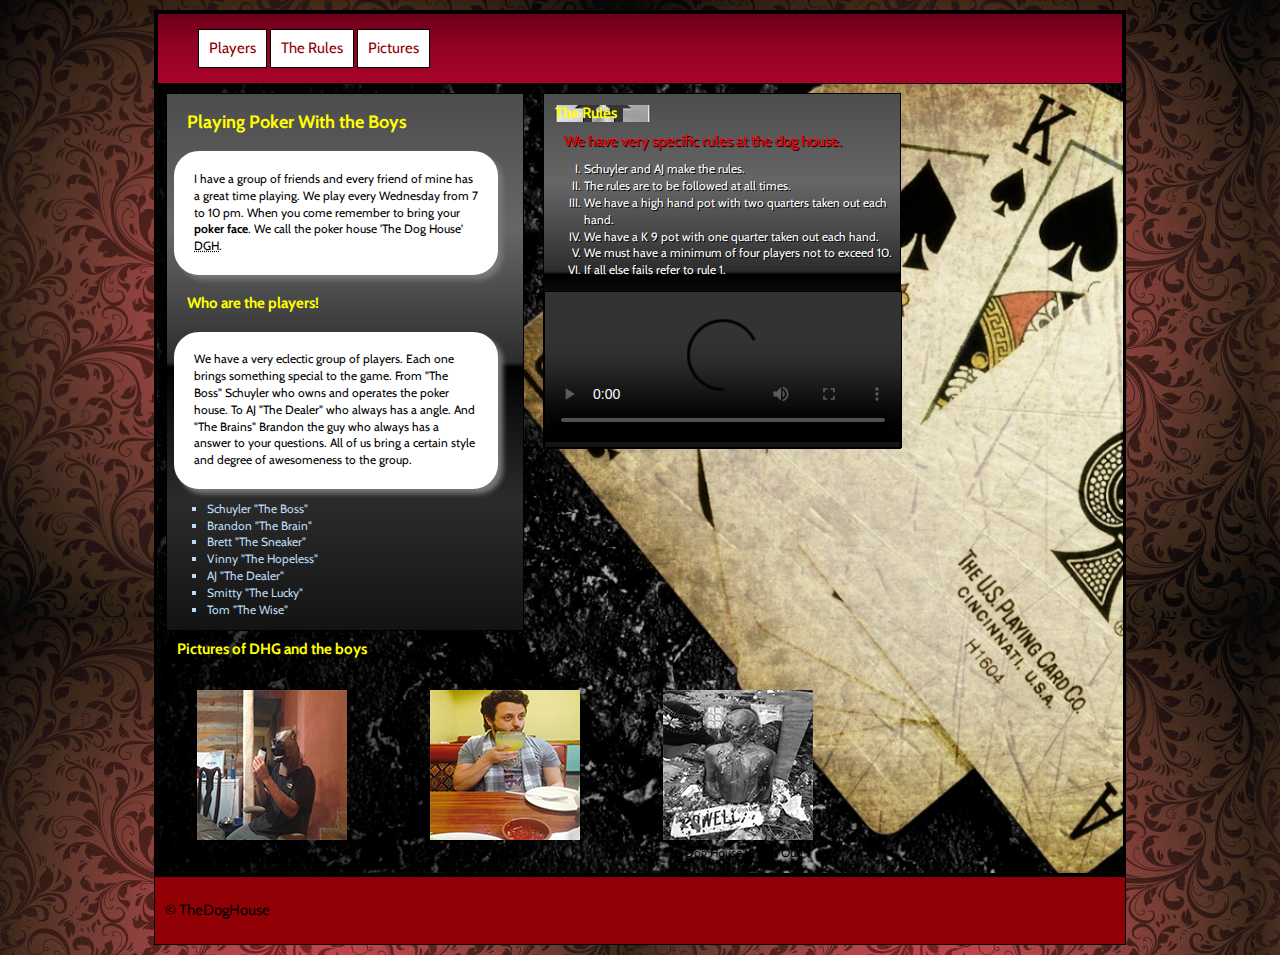
==== Varn_Brandon_Project3/index.html @ fce70cb8 "updated with video and gradient on link bar" ====
<!DOCTYPE html>
<html lang="en">
 <head>
  <meta charset="utf-8"/>
  <title>My Hobby Poker</title>
  <!-- Style sheet link -->
  <link rel="stylesheet" href="css/styles.css">
  <!-- link to google font -->
  <link href='http://fonts.googleapis.com/css?family=Cabin' rel='stylesheet' type='text/css'>
 </head>
 <body>
 <!-- navigation -->
 <div class="whole">
  <div class="links">
   <ul>
    <li><a href="#players">Players</a><br/></li>
    <li><a href="#rules">The Rules</a><br/></li>
    <li><a href="#pictures">Pictures</a><br/></li>
   </ul>
  	<!--playing poker header and list -->
</div>
 <div id="floatleftcolumn">
 <div class="column">
  <h1>Playing Poker With the Boys</h1>
  <p class="one">I have a group of friends and every friend of mine has a great time playing.  We play every Wednesday from 7 to 10 pm. When you come remember to bring your <strong>poker face</strong>.  We call the poker house 'The Dog House' <abbr title="The Dog House">DGH</abbr>.</p>
  <h2 id="players">Who are the players!</h2>
  <p class="two">We have a very eclectic group of players.  Each one brings something special to the game.  From "The Boss" Schuyler who owns and operates the poker house.  To AJ "The Dealer" who always has a angle.  And "The Brains" Brandon the guy who always has a answer to your questions.  All of us bring a certain style and degree of awesomeness to the group.</p>
  <ul class="a">
	<li>Schuyler "The Boss"</li>
  	<li>Brandon "The Brain"</li>
  	<li>Brett "The Sneaker"</li>
  	<li>Vinny "The Hopeless"</li>
	<li>AJ "The Dealer"</li>
  	<li>Smitty "The Lucky"</li>
  	<li>Tom "The Wise"</li>
  </ul>
 </div>
 </div>
  <!-- rules and list of rules class and id added for header and paragraph -->
 <div id="floatright">
 <div class="column">
  <h3 id="rules">The Rules</h3>
  <p class="three">We have very specific rules at the dog house.</p>
  <ol class="b">
  	<li>Schuyler and AJ make the rules.</li>
  	<li>The rules are to be followed at all times.</li>
  	<li>We have a high hand pot with two quarters taken out each hand.</li>
  	<li>We have a K 9 pot with one quarter taken out each hand.</li>
  	<li>We must have a minimum of four players not to exceed 10.</li>
  	<li>If all else fails refer to rule 1.</li>
  </ol>
  <div id="movie">
  <video controls="controls" width="100%" name="Video Name" src="videos/beforegame.mov"></video>
  </div>
 </div>
 </div>
  	<!-- pictures and list of pictures to display inline block -->
 <h4 id="pictures" class="clear">Pictures of DHG and the boys</h4>
 <ul class="img">
  	<li><figure> <a href="images/TheBoss.jpg"><img src="images/TheBossSmall.jpg" alt="Head Honcho of the poker game."/></a>
  		<figcaption>The Boss of the DHG.</figcaption> </figure></li>
  	<li><figure> <a href="images/TheBrains.jpg"><img src="images/TheBrainsSmall.jpg" alt="The Brains of the Operation."/></a>
  		<figcaption>The Brains of DHG.</figcaption></figure></li>
  	<li><figure> <a href="images/TheDogHouse.jpg"><img src="images/TheDogHouseSmall.jpg" alt="The Dog House."/></a>
  		<figcaption>The Dog House Watch Out!</figcaption></figure></li>
 </ul>
  	<!-- footer -->
</div>
 <div id="footer">
  <p>&copy; TheDogHouse</p>
 </div>
</body>
</html>
---- Varn_Brandon_Project3/css/styles.css ----
/* body font margins auto margins */
body {
	font-family: 'Cabin', sans-serif;
	font-size: 0.75em;
	line-height: 1.4em;
	width: 76%;
	margin: 10px auto;
	border: 3px;
	overflow:auto;
	background-image: url("../images/pokerfloral.jpg");
	background-repeat: repeat;
}

/*float two columns*/

#floatleftcolumn  {
	float: left;
	width: 37%;
	margin: 1%;
	
}


#floatright {
	float: left;
	width: 37%;
	margin: 1%;
	
}

/* headings can be combined wanted to keep them this way to play with colors */

h1 {
	color: hsla(60,100%,50%,1);
	font-size: 1.5em;
	font-weight: bold;
	text-align: left;
	margin: 20px;
}

h2 {
	color: hsla(60,100%,50%,1);
	font-size: 1.25em;
	font-weight: bold;
	text-align: left;
	margin: 20px;
}

h3 {
	color: hsla(60,100%,50%,1);
	font-size: 1.25em;
	font-weight: bold;
	text-align: left;
	background-image: url("../images/dhicon.png");
	background-repeat: no-repeat;
	background-position: left;
}

h4 {
	color: hsla(60,100%,50%,1);
	font-size: 1.25em;
	font-weight: bold;
	text-align: left;
	margin: 20px;
}

.column {
	border: 1px solid;
	background: #4c4c4c; /* Old browsers */
	background: -moz-linear-gradient(top,  #4c4c4c 0%, #595959 12%, #666666 25%, #474747 39%, #2c2c2c 50%, #000000 51%, #111111 60%, #2b2b2b 76%, #1c1c1c 91%, #131313 100%); /* FF3.6+ */
	background: -webkit-gradient(linear, left top, left bottom, color-stop(0%,#4c4c4c), color-stop(12%,#595959), color-stop(25%,#666666), color-stop(39%,#474747), color-stop(50%,#2c2c2c), color-stop(51%,#000000), color-stop(60%,#111111), color-stop(76%,#2b2b2b), color-stop(91%,#1c1c1c), color-stop(100%,#131313)); /* Chrome,Safari4+ */
	background: -webkit-linear-gradient(top,  #4c4c4c 0%,#595959 12%,#666666 25%,#474747 39%,#2c2c2c 50%,#000000 51%,#111111 60%,#2b2b2b 76%,#1c1c1c 91%,#131313 100%); /* Chrome10+,Safari5.1+ */
	background: -o-linear-gradient(top,  #4c4c4c 0%,#595959 12%,#666666 25%,#474747 39%,#2c2c2c 50%,#000000 51%,#111111 60%,#2b2b2b 76%,#1c1c1c 91%,#131313 100%); /* Opera 11.10+ */
	background: -ms-linear-gradient(top,  #4c4c4c 0%,#595959 12%,#666666 25%,#474747 39%,#2c2c2c 50%,#000000 51%,#111111 60%,#2b2b2b 76%,#1c1c1c 91%,#131313 100%); /* IE10+ */
	background: linear-gradient(to bottom,  #4c4c4c 0%,#595959 12%,#666666 25%,#474747 39%,#2c2c2c 50%,#000000 51%,#111111 60%,#2b2b2b 76%,#1c1c1c 91%,#131313 100%); /* W3C */
	filter: progid:DXImageTransform.Microsoft.gradient( startColorstr='#4c4c4c', endColorstr='#131313',GradientType=0 ); /* IE6-9 */
}


/* links in order */

a:link {
	color: #910004;
	text-decoration:none;
}

a:visited{
	color:black;
}

a:hover{
	color: #BCDAF1;
	text-decoration: underline;
}

a:active {
	color: #FFF;
}

/* making links display inline and setting up a navigation box with a div tag */

div.links{
    border: 1px solid;
	border-color: #000000;
	background: #6d0019; /* Old browsers */
    background: -moz-linear-gradient(top,  #6d0019 1%, #6d0019 1%, #6d0019 1%, #8f0222 44%, #a90329 99%, #a90329 99%); /* FF3.6+ */
    background: -webkit-gradient(linear, left top, left bottom, color-stop(1%,#6d0019), color-stop(1%,#6d0019), color-stop(1%,#6d0019), color-stop(44%,#8f0222), color-stop(99%,#a90329), color-stop(99%,#a90329)); /* Chrome,Safari4+ */
	background: -webkit-linear-gradient(top,  #6d0019 1%,#6d0019 1%,#6d0019 1%,#8f0222 44%,#a90329 99%,#a90329 99%); /* Chrome10+,Safari5.1+ */
	background: -o-linear-gradient(top,  #6d0019 1%,#6d0019 1%,#6d0019 1%,#8f0222 44%,#a90329 99%,#a90329 99%); /* Opera 11.10+ */
	background: -ms-linear-gradient(top,  #6d0019 1%,#6d0019 1%,#6d0019 1%,#8f0222 44%,#a90329 99%,#a90329 99%); /* IE10+ */
	background: linear-gradient(to bottom,  #6d0019 1%,#6d0019 1%,#6d0019 1%,#8f0222 44%,#a90329 99%,#a90329 99%); /* W3C */
	filter: progid:DXImageTransform.Microsoft.gradient( startColorstr='#6d0019', endColorstr='#a90329',GradientType=0 ); /* IE6-9 */
	font-size: 1.25em;
}

ul.links {
	list-style-type: none;
}

.links li {
	display: inline-block;
	margin: 0px;
	border: 1px solid;
	border-color: #000000;
	padding: 10px;
	background-color: #ffffff
}

/* put a div tag around entire body to make a border color */

.whole {
	border: 3px solid;
	border-color: #000000;
	background-image: url("../images/pokercard.jpg");
	background-size: cover;
	overflow:auto;
}

/* created individual paragraph class's because I was considering putting them next to each other, waiting to learn float box shadow added to each*/

p.one {
	border: 2px solid;
	border-radius: 25px;
	border-color:#ffffff;
	background-color: #ffffff;
	height: 75%;
	width:80%;
	padding: 5%;
	margin: 2%;
	font-style:normal;
	-moz-box-shadow: 5px 5px 5px #777777; 
	-webkit-box-shadow: 5px 5px 5px #777777;
	box-shadow: 5px 5px 5px #777777;
}

p.two {
	border: 2px solid;
	border-radius: 25px;
	border-color:#ffffff;
	background-color: #ffffff;
	height: 75%;
	width:80%;
	padding: 5%;
	margin: 2%;
	font-style:normal;
	-moz-box-shadow: 5px 5px 5px #777777; 
	-webkit-box-shadow: 5px 5px 5px #777777;
	box-shadow: 5px 5px 5px #777777;
}

p.three {				
	color: #fd0006;
	text-shadow: 1px 1px 0px #000000;
	font-size: 1.25em;
	height: 75%;
	width:80%;
	margin: auto 20px;
	font-style: normal;
}

#rules {
	margin:3%;
}


/* just changing list style type for assignment */

ul.a {
	list-style-type: square;
	color: hsla(206,65%,84%,1);
}

/* added txt shadow */

ol.b {
	color: #FFFFFF;
	text-shadow: 1px 1px 0px #000000;
	font-size: 1em;
	list-style-type: upper-roman;
}

/* created a image display line so I could put the next to each other they are currently in a list changed it to a floating element for a two column element*/

ul.img {
	border: 0px;
	margin: 0px;
	padding: 0px;
	list-style-type:none;
}

.img li {
  display: inline-block;
} 

/* created a footer box */

.clear {
	clear: both;
}

#movie {
	border: 1px solid;
	width: 100% !important;
	height: auto !important;
}

#footer {
	border: 1px solid;
	border-color: #000000;
	background-color: #910004;
	padding: 10px;
	font-size: 1.25em;
	clear: both;
}
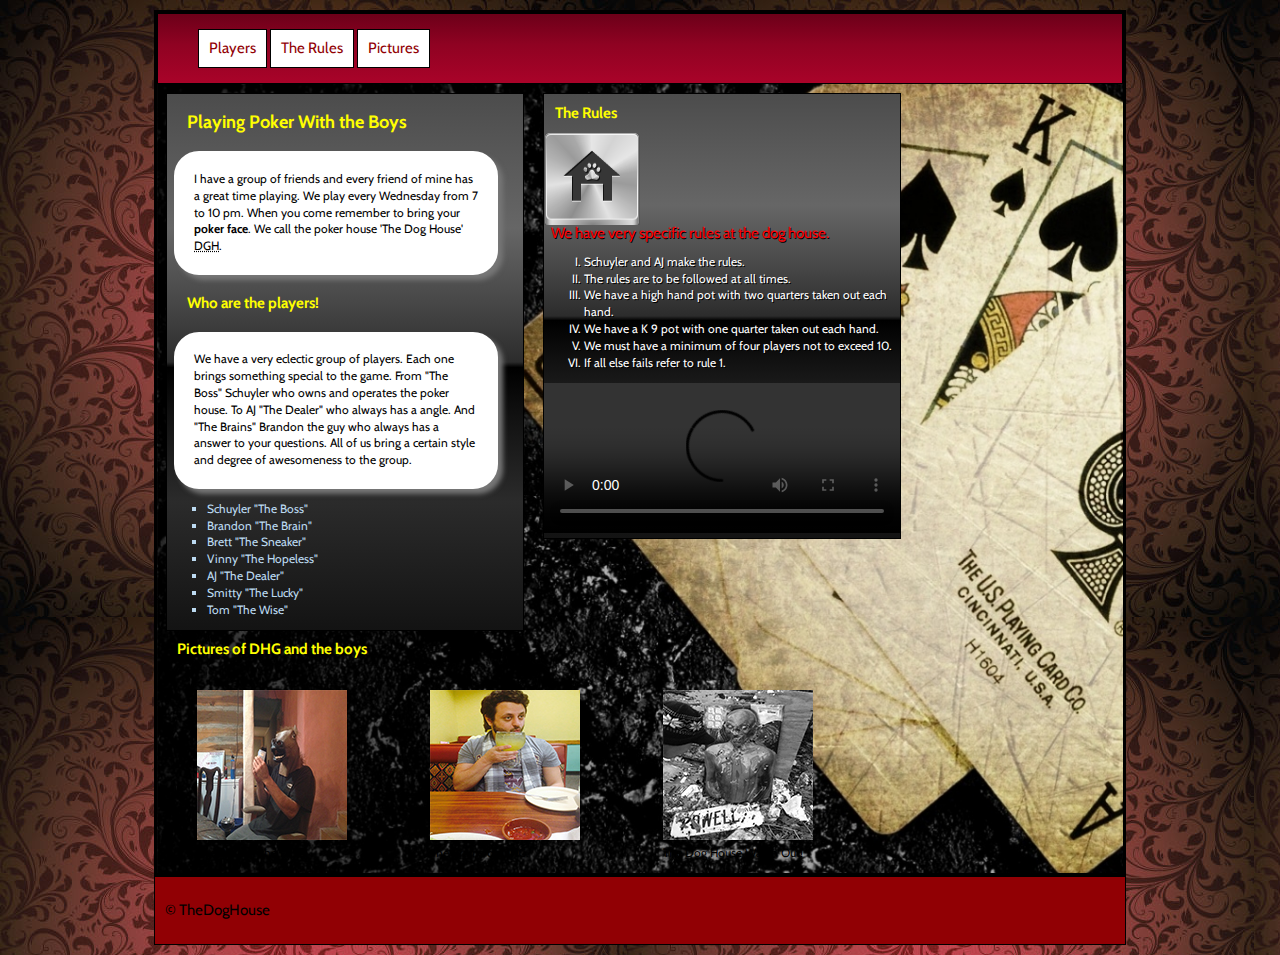
==== commit 3e3dfe55: "update all just trying to fix icon" ====
--- a/Varn_Brandon_Project3/index.html
+++ b/Varn_Brandon_Project3/index.html
@@ -40,6 +40,8 @@
  <div id="floatright">
  <div class="column">
   <h3 id="rules">The Rules</h3>
+  <div class="here">
+ </div>
   <p class="three">We have very specific rules at the dog house.</p>
   <ol class="b">
   	<li>Schuyler and AJ make the rules.</li>
@@ -50,7 +52,7 @@
   	<li>If all else fails refer to rule 1.</li>
   </ol>
   <div id="movie">
-  <video controls="controls" width="100%" name="Video Name" src="videos/beforegame.mov"></video>
+  <video controls="controls" width="100%" src="videos/beforegame.mp4"></video>
   </div>
  </div>
  </div>
--- a/Varn_Brandon_Project3/css/styles.css
+++ b/Varn_Brandon_Project3/css/styles.css
@@ -51,17 +51,23 @@
 	font-size: 1.25em;
 	font-weight: bold;
 	text-align: left;
+	margin: 20px;
+}
+
+h4 {
+	color: hsla(60,100%,50%,1);
+	font-size: 1.25em;
+	font-weight: bold;
+	text-align: left;
+	margin: 20px;
+}
+
+.here {
 	background-image: url("../images/dhicon.png");
 	background-repeat: no-repeat;
-	background-position: left;
-}
-
-h4 {
-	color: hsla(60,100%,50%,1);
-	font-size: 1.25em;
-	font-weight: bold;
-	text-align: left;
-	margin: 20px;
+	height: 100%;
+	padding: 13%;
+
 }
 
 .column {
@@ -72,8 +78,7 @@
 	background: -webkit-linear-gradient(top,  #4c4c4c 0%,#595959 12%,#666666 25%,#474747 39%,#2c2c2c 50%,#000000 51%,#111111 60%,#2b2b2b 76%,#1c1c1c 91%,#131313 100%); /* Chrome10+,Safari5.1+ */
 	background: -o-linear-gradient(top,  #4c4c4c 0%,#595959 12%,#666666 25%,#474747 39%,#2c2c2c 50%,#000000 51%,#111111 60%,#2b2b2b 76%,#1c1c1c 91%,#131313 100%); /* Opera 11.10+ */
 	background: -ms-linear-gradient(top,  #4c4c4c 0%,#595959 12%,#666666 25%,#474747 39%,#2c2c2c 50%,#000000 51%,#111111 60%,#2b2b2b 76%,#1c1c1c 91%,#131313 100%); /* IE10+ */
-	background: linear-gradient(to bottom,  #4c4c4c 0%,#595959 12%,#666666 25%,#474747 39%,#2c2c2c 50%,#000000 51%,#111111 60%,#2b2b2b 76%,#1c1c1c 91%,#131313 100%); /* W3C */
-	filter: progid:DXImageTransform.Microsoft.gradient( startColorstr='#4c4c4c', endColorstr='#131313',GradientType=0 ); /* IE6-9 */
+	background: linear-gradient(to bottom,  #4c4c4c 0%,#595959 12%,#666666 25%,#474747 39%,#2c2c2c 50%,#000000 51%,#111111 60%,#2b2b2b 76%,#1c1c1c 91%,#131313 100%); /* W3C */	
 }
 
 
@@ -108,8 +113,7 @@
 	background: -webkit-linear-gradient(top,  #6d0019 1%,#6d0019 1%,#6d0019 1%,#8f0222 44%,#a90329 99%,#a90329 99%); /* Chrome10+,Safari5.1+ */
 	background: -o-linear-gradient(top,  #6d0019 1%,#6d0019 1%,#6d0019 1%,#8f0222 44%,#a90329 99%,#a90329 99%); /* Opera 11.10+ */
 	background: -ms-linear-gradient(top,  #6d0019 1%,#6d0019 1%,#6d0019 1%,#8f0222 44%,#a90329 99%,#a90329 99%); /* IE10+ */
-	background: linear-gradient(to bottom,  #6d0019 1%,#6d0019 1%,#6d0019 1%,#8f0222 44%,#a90329 99%,#a90329 99%); /* W3C */
-	filter: progid:DXImageTransform.Microsoft.gradient( startColorstr='#6d0019', endColorstr='#a90329',GradientType=0 ); /* IE6-9 */
+	background: linear-gradient(to bottom,  #6d0019 1%,#6d0019 1%,#6d0019 1%,#8f0222 44%,#a90329 99%,#a90329 99%); /* W3C */	
 	font-size: 1.25em;
 }
 
@@ -174,12 +178,13 @@
 	font-size: 1.25em;
 	height: 75%;
 	width:80%;
-	margin: auto 20px;
+	margin: auto 2%;
 	font-style: normal;
 }
 
 #rules {
 	margin:3%;
+
 }
 
 
@@ -219,7 +224,6 @@
 }
 
 #movie {
-	border: 1px solid;
 	width: 100% !important;
 	height: auto !important;
 }
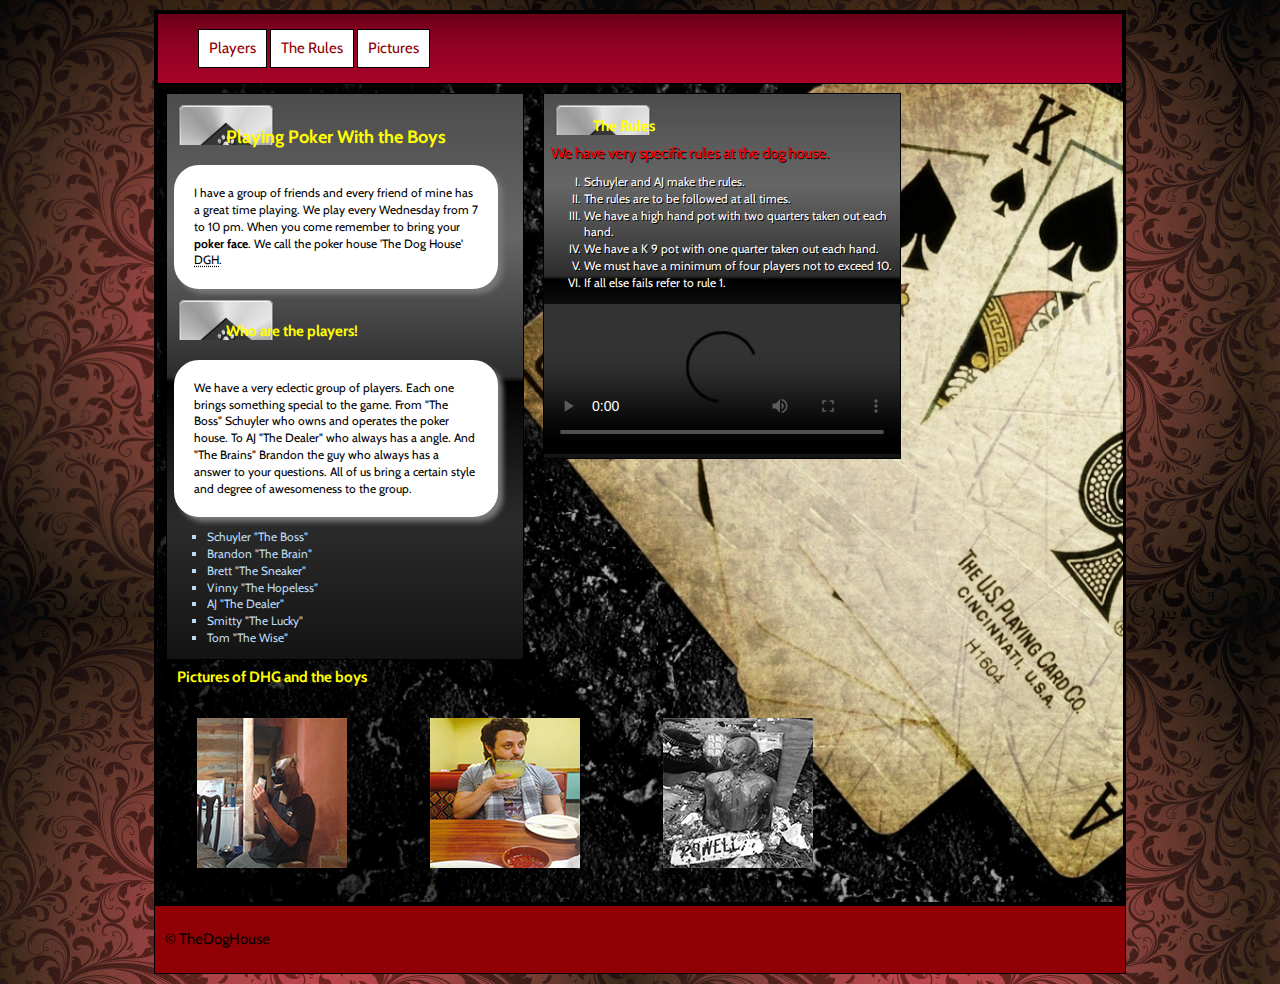
==== commit e22b8c2c: "fixed icon problem" ====
--- a/Varn_Brandon_Project3/index.html
+++ b/Varn_Brandon_Project3/index.html
@@ -21,9 +21,13 @@
 </div>
  <div id="floatleftcolumn">
  <div class="column">
+ <div class="here">
   <h1>Playing Poker With the Boys</h1>
+  </div>
   <p class="one">I have a group of friends and every friend of mine has a great time playing.  We play every Wednesday from 7 to 10 pm. When you come remember to bring your <strong>poker face</strong>.  We call the poker house 'The Dog House' <abbr title="The Dog House">DGH</abbr>.</p>
+  <div class="here">
   <h2 id="players">Who are the players!</h2>
+  </div>
   <p class="two">We have a very eclectic group of players.  Each one brings something special to the game.  From "The Boss" Schuyler who owns and operates the poker house.  To AJ "The Dealer" who always has a angle.  And "The Brains" Brandon the guy who always has a answer to your questions.  All of us bring a certain style and degree of awesomeness to the group.</p>
   <ul class="a">
 	<li>Schuyler "The Boss"</li>
@@ -39,8 +43,8 @@
   <!-- rules and list of rules class and id added for header and paragraph -->
  <div id="floatright">
  <div class="column">
-  <h3 id="rules">The Rules</h3>
-  <div class="here">
+   <div class="here">
+  <h3 id="rules" class="clear">The Rules</h3>
  </div>
   <p class="three">We have very specific rules at the dog house.</p>
   <ol class="b">
--- a/Varn_Brandon_Project3/css/styles.css
+++ b/Varn_Brandon_Project3/css/styles.css
@@ -52,6 +52,7 @@
 	font-weight: bold;
 	text-align: left;
 	margin: 20px;
+	clear:left;
 }
 
 h4 {
@@ -65,9 +66,8 @@
 .here {
 	background-image: url("../images/dhicon.png");
 	background-repeat: no-repeat;
-	height: 100%;
-	padding: 13%;
-
+	padding:1% 0% 0 8%;
+	margin:3%;
 }
 
 .column {
@@ -221,6 +221,7 @@
 
 .clear {
 	clear: both;
+	display:block;
 }
 
 #movie {
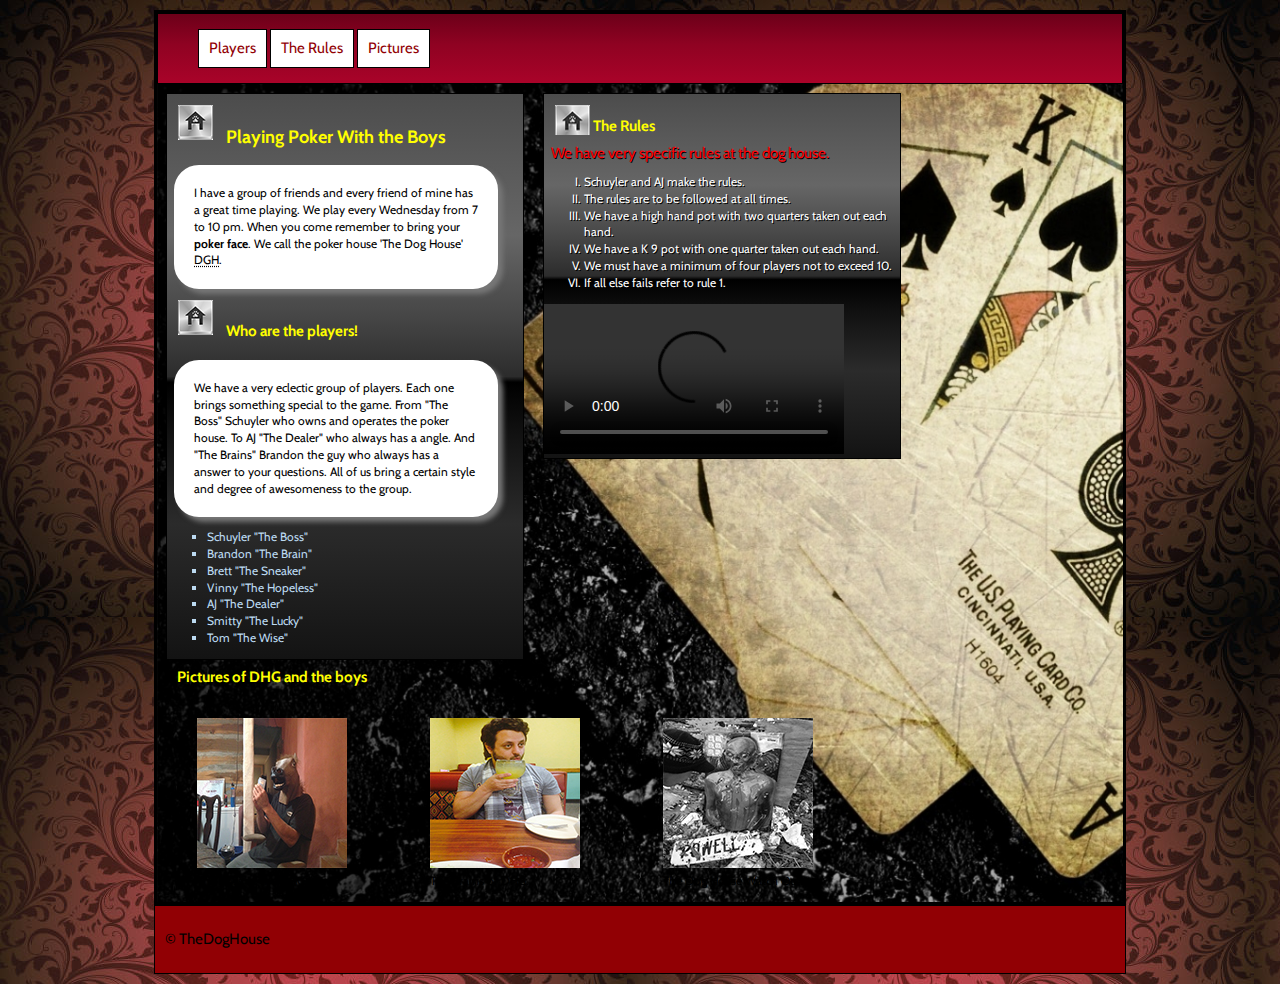
==== commit b847bd95: "last update" ====
--- a/Varn_Brandon_Project3/index.html
+++ b/Varn_Brandon_Project3/index.html
@@ -56,7 +56,7 @@
   	<li>If all else fails refer to rule 1.</li>
   </ol>
   <div id="movie">
-  <video controls="controls" width="100%" src="videos/beforegame.mp4"></video>
+  <video controls="controls" src="videos/beforegame.mp4"></video>
   </div>
  </div>
  </div>
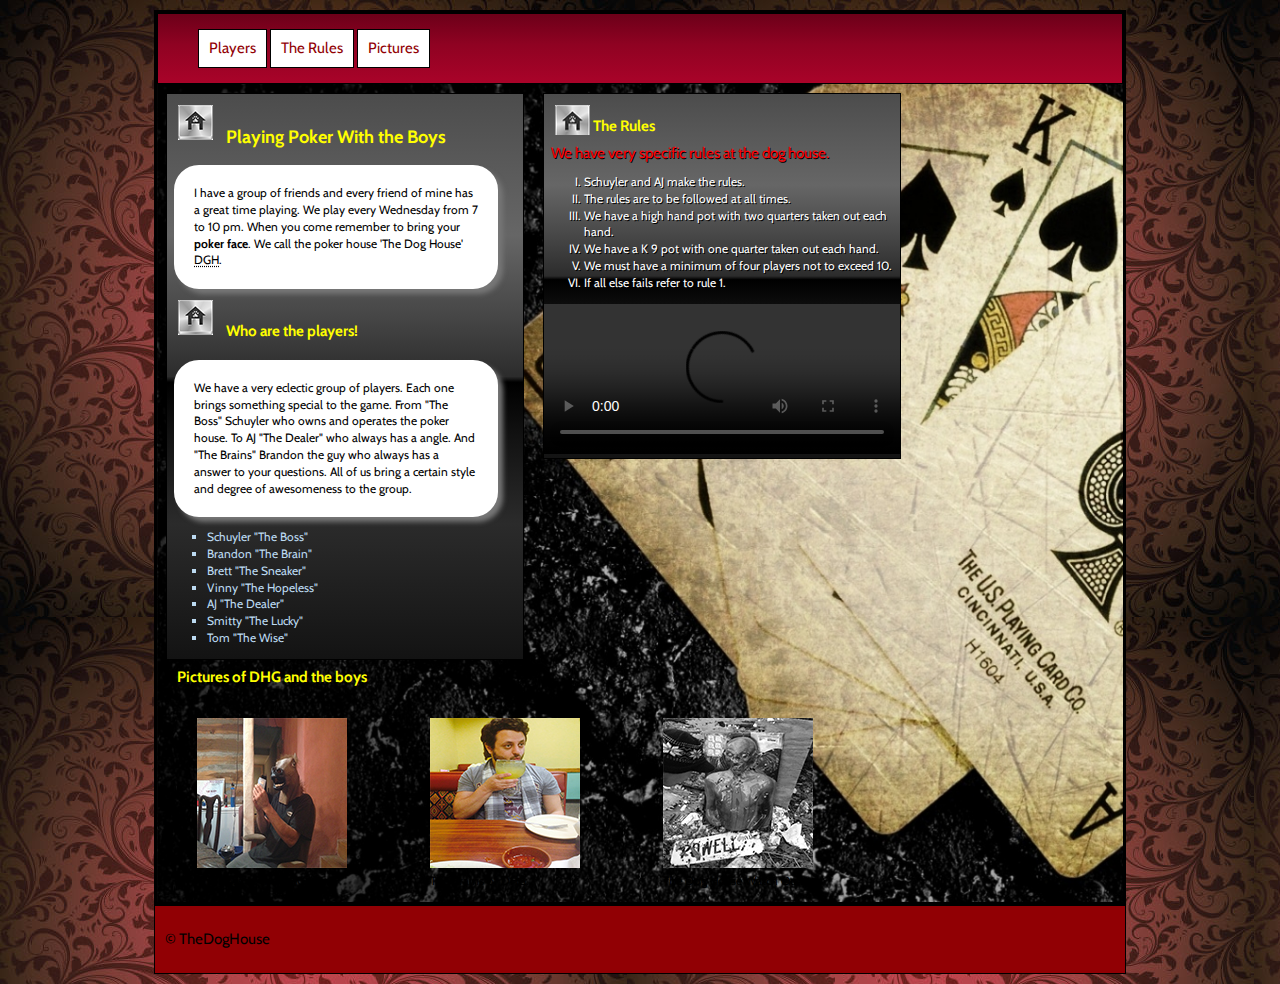
==== commit 02444dfc: "fix did not work" ====
--- a/Varn_Brandon_Project3/index.html
+++ b/Varn_Brandon_Project3/index.html
@@ -56,7 +56,7 @@
   	<li>If all else fails refer to rule 1.</li>
   </ol>
   <div id="movie">
-  <video controls="controls" src="videos/beforegame.mp4"></video>
+  <video controls="controls" width="100%" src="videos/beforegame.mp4"></video>
   </div>
  </div>
  </div>
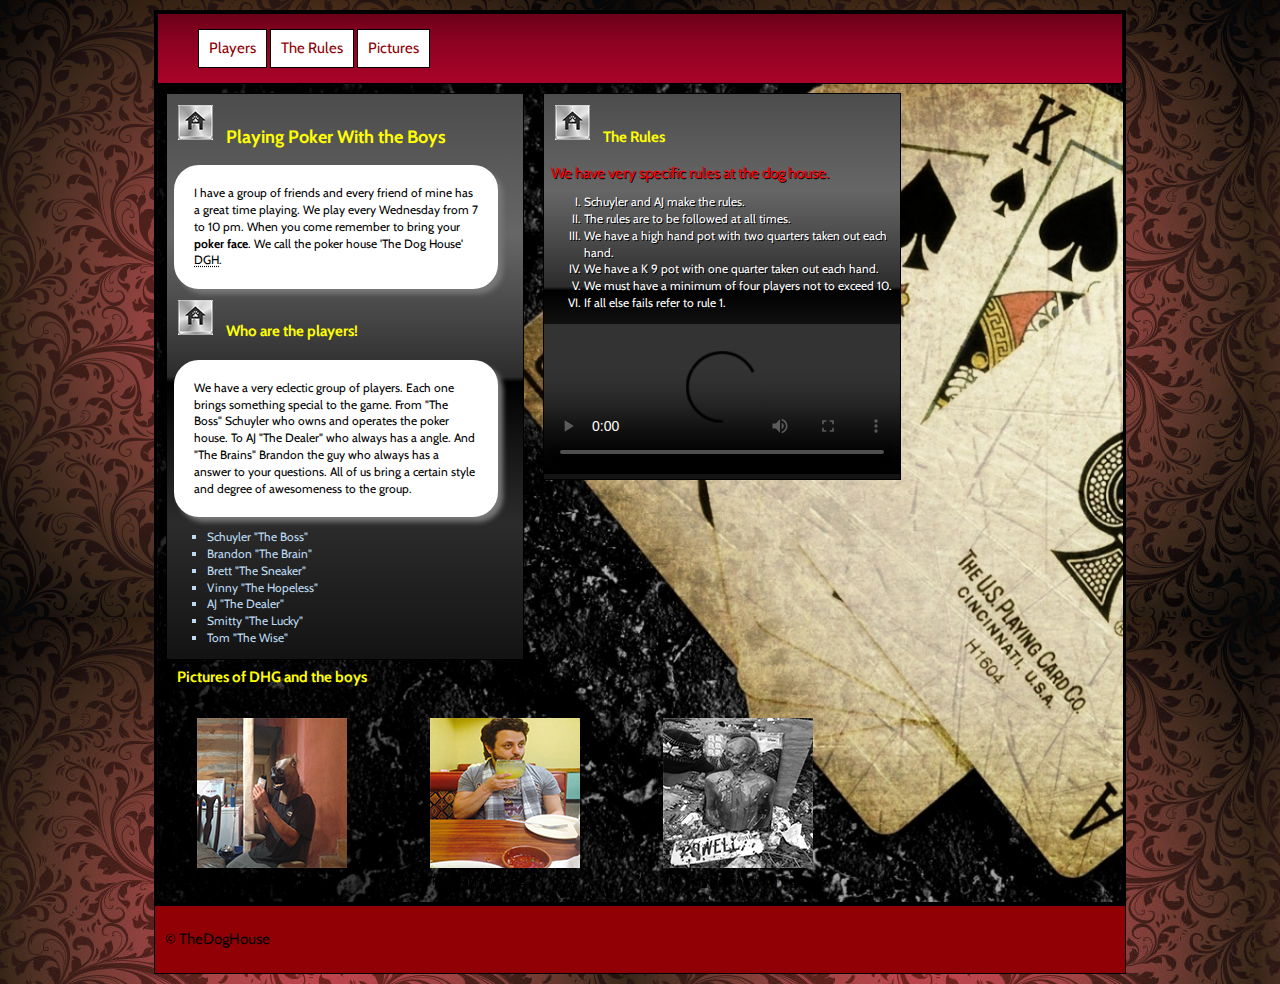
==== commit bfd46479: "fixed" ====
--- a/Varn_Brandon_Project3/index.html
+++ b/Varn_Brandon_Project3/index.html
@@ -44,7 +44,7 @@
  <div id="floatright">
  <div class="column">
    <div class="here">
-  <h3 id="rules" class="clear">The Rules</h3>
+  <h3 class="clear">The Rules</h3>
  </div>
   <p class="three">We have very specific rules at the dog house.</p>
   <ol class="b">
@@ -55,9 +55,7 @@
   	<li>We must have a minimum of four players not to exceed 10.</li>
   	<li>If all else fails refer to rule 1.</li>
   </ol>
-  <div id="movie">
-  <video controls="controls" width="100%" src="videos/beforegame.mp4"></video>
-  </div>
+  <video controls="controls" src="videos/beforegame.mp4"></video>
  </div>
  </div>
   	<!-- pictures and list of pictures to display inline block -->
--- a/Varn_Brandon_Project3/css/styles.css
+++ b/Varn_Brandon_Project3/css/styles.css
@@ -66,7 +66,7 @@
 .here {
 	background-image: url("../images/dhicon.png");
 	background-repeat: no-repeat;
-	padding:1% 0% 0 8%;
+	padding:1% 0% 0% 8%;
 	margin:3%;
 }
 
@@ -182,10 +182,7 @@
 	font-style: normal;
 }
 
-#rules {
-	margin:3%;
-
-}
+
 
 
 /* just changing list style type for assignment */
@@ -224,10 +221,12 @@
 	display:block;
 }
 
-#movie {
-	width: 100% !important;
-	height: auto !important;
-}
+
+video {
+  width: 100%    !important;
+  height: auto   !important;
+}
+
 
 #footer {
 	border: 1px solid;
@@ -236,4 +235,5 @@
 	padding: 10px;
 	font-size: 1.25em;
 	clear: both;
-}+}
+
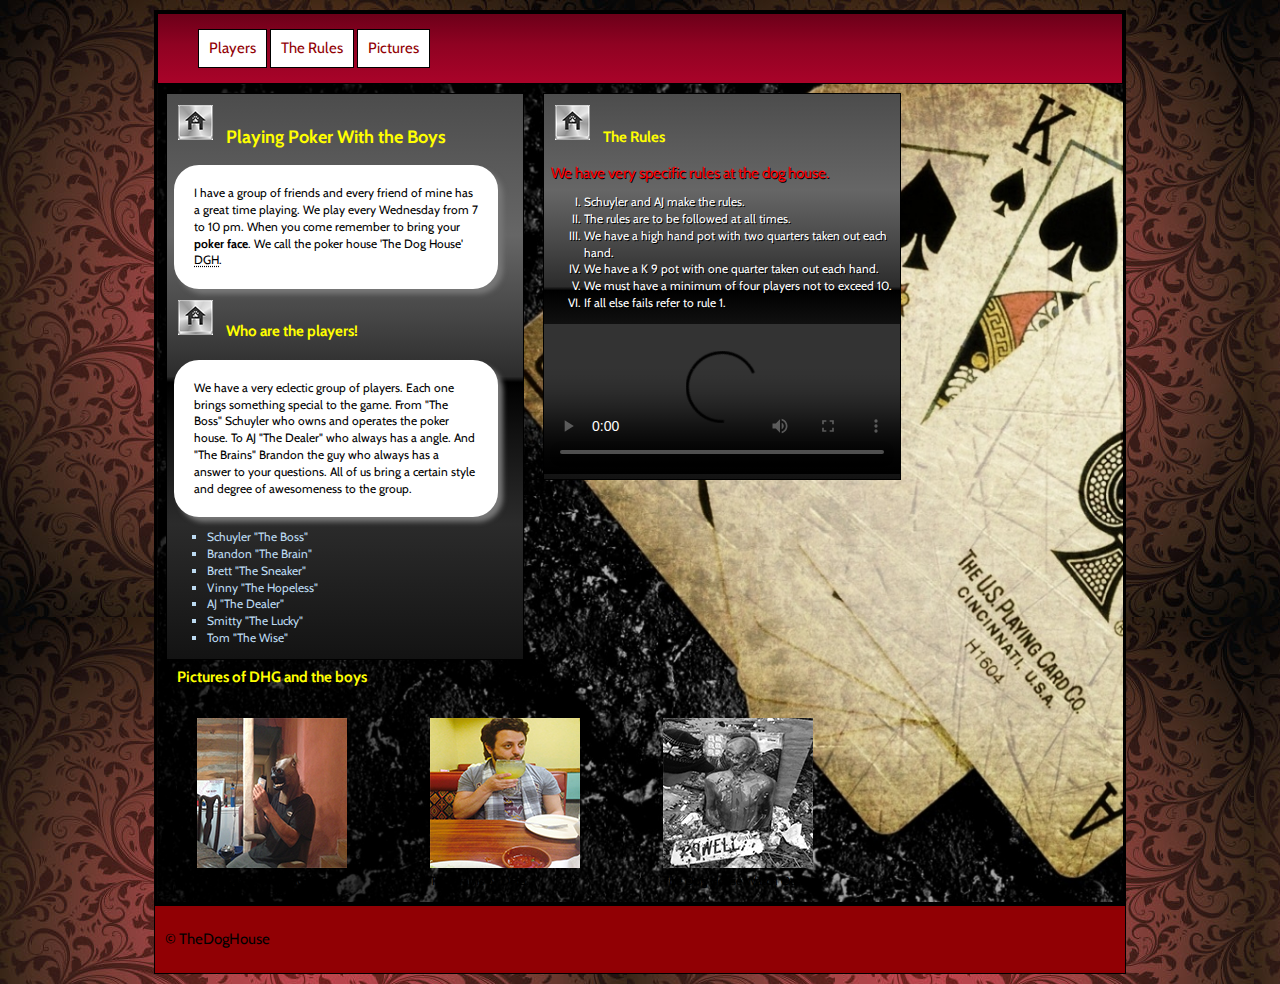
==== commit 4ba21d8a: "Last update for project 3" ====
--- a/Varn_Brandon_Project3/index.html
+++ b/Varn_Brandon_Project3/index.html
@@ -46,7 +46,7 @@
    <div class="here">
   <h3 class="clear">The Rules</h3>
  </div>
-  <p class="three">We have very specific rules at the dog house.</p>
+  <p id="rules" class="three">We have very specific rules at the dog house.</p>
   <ol class="b">
   	<li>Schuyler and AJ make the rules.</li>
   	<li>The rules are to be followed at all times.</li>
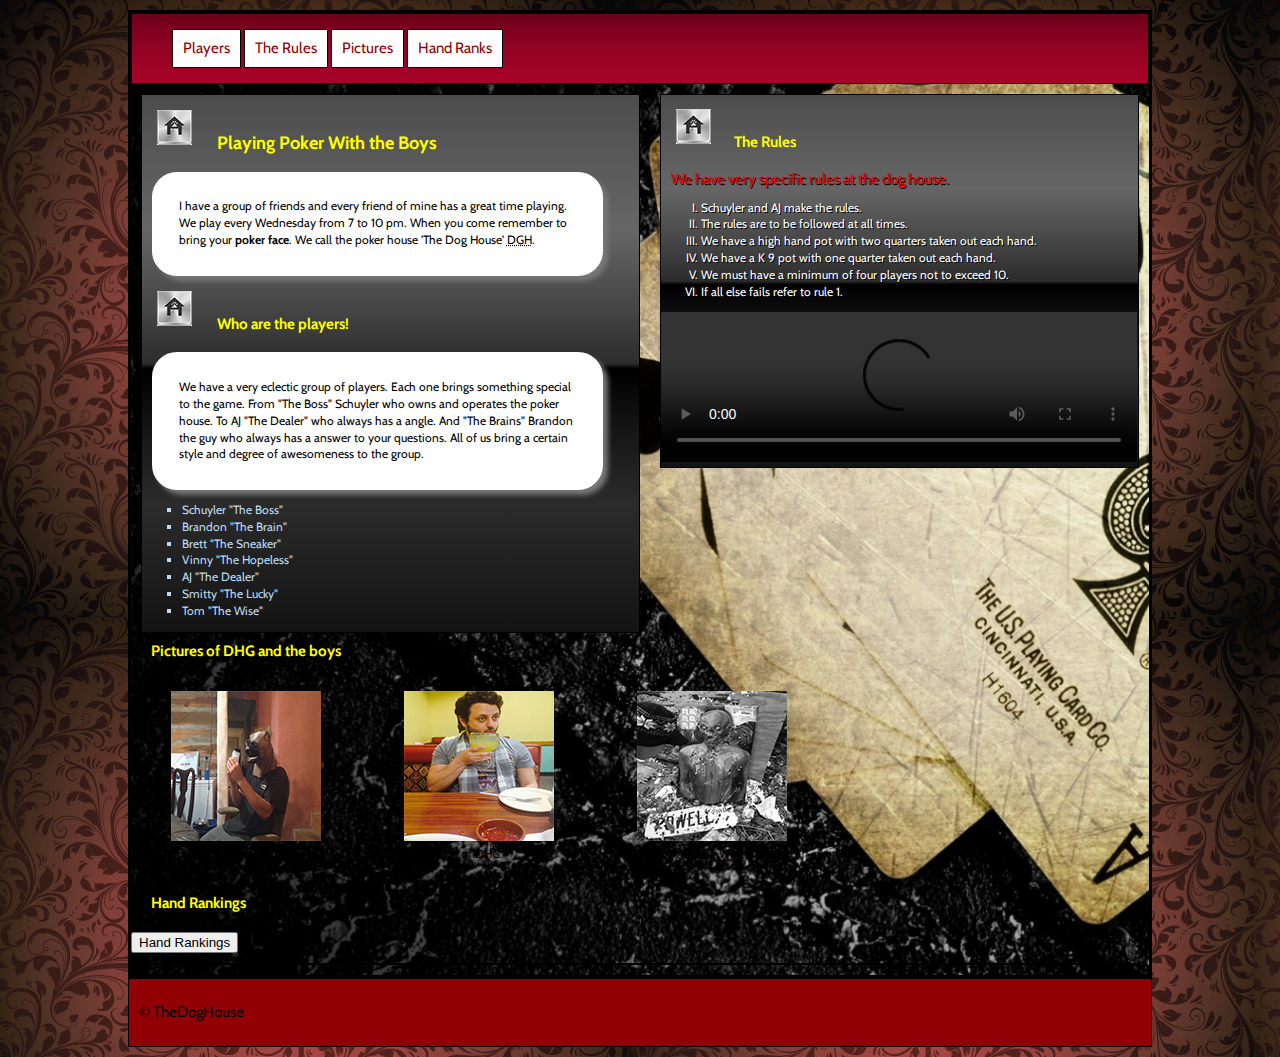
==== commit 9757f483: "project 4 created javascript and php" ====
--- a/Varn_Brandon_Project3/index.html
+++ b/Varn_Brandon_Project3/index.html
@@ -7,6 +7,7 @@
   <link rel="stylesheet" href="css/styles.css">
   <!-- link to google font -->
   <link href='http://fonts.googleapis.com/css?family=Cabin' rel='stylesheet' type='text/css'>
+  <script type="text/javascript" src="JavaScript/JavaScript.js"></script>
  </head>
  <body>
  <!-- navigation -->
@@ -16,6 +17,7 @@
     <li><a href="#players">Players</a><br/></li>
     <li><a href="#rules">The Rules</a><br/></li>
     <li><a href="#pictures">Pictures</a><br/></li>
+    <li><a href="#hands">Hand Ranks</a><br/></li>
    </ul>
   	<!--playing poker header and list -->
 </div>
@@ -68,6 +70,68 @@
   	<li><figure> <a href="images/TheDogHouse.jpg"><img src="images/TheDogHouseSmall.jpg" alt="The Dog House."/></a>
   		<figcaption>The Dog House Watch Out!</figcaption></figure></li>
  </ul>
+ <h5> Hand Rankings</h5>
+ <button onclick="cecontrol('hands')">Hand Rankings</button>
+ <div class="column" id="table">
+ <table id="hands">
+ 	<thead>
+ 		<tr>
+ 			<th></th>
+ 			<th scope="col">The Cards</th>
+ 		</tr>
+ 	</thead>
+ 	<tbody>
+ 		<th scope="col">Hand Strength</th>
+ 		<th scope="col">Description</th>
+ 		<tr>
+ 			<td>Royal Flush</td>
+ 			<td>This hand contains five cards in sequence all of the same suit.</td>
+ 		</tr>
+ 		<tr>
+ 			<td>Straight Flush</td>
+ 			<td>This hand contains five cards in sequence, all of the same suit.</td>
+ 		</tr>
+ 		<tr>
+ 			<td>4 Of A Kind</td>
+ 			<td>This hand contains all four cards of one rank and any other unmatched card.</td>
+ 		</tr>
+ 		<tr>
+ 			<td>Full House</td>
+ 			<td>This hand contains three matching cards of one rank and two matching cards of another rank.</td>
+ 		</tr>
+ 		<tr>
+ 			<td>Flush</td>
+ 			<td>This hand contains all five cards of the same suit, but not in sequence.</td>
+ 		</tr>
+ 		<tr>
+ 			<td>Straight</td>
+ 			<td>This hand contains five cards of sequential rank in at least two different suits.</td>
+ 		</tr>
+ 		<tr>
+ 			<td>3 Of A Kind</td>
+ 			<td>This hand contains three cards of the same rank, with two cards not of this rank nor the same as each other.</td>
+ 		</tr>
+ 		<tr>
+ 			<td>2 Pair</td>
+ 			<td>This hand contains two cards of the same rank, plus two cards of another rank.</td>
+ 		</tr>
+ 		<tr>
+ 			<td>1 Pair</td>
+ 			<td>This hand contains two cards of one rank, plus three cards which are not of this rank nor the same.</td>
+ 		</tr>
+ 		<tr>
+ 			<td>High Card</td>
+ 			<td>Made of any five cards not meeting any of the above requirements.</td>
+ 		</tr>
+ 	</tbody>
+ 	<tfoot>
+ 		<tr>
+ 			<td></td>
+ 			<td colspan="2">Make sure you bet right!  Or you WILL pay the price!</td>
+ 		</tr>
+ 	</tfoot>
+ </table>
+ </div>	
   	<!-- footer -->
 </div>
  <div id="footer">
--- a/Varn_Brandon_Project3/css/styles.css
+++ b/Varn_Brandon_Project3/css/styles.css
@@ -3,7 +3,7 @@
 	font-family: 'Cabin', sans-serif;
 	font-size: 0.75em;
 	line-height: 1.4em;
-	width: 76%;
+	width: 80%;
 	margin: 10px auto;
 	border: 3px;
 	overflow:auto;
@@ -15,7 +15,7 @@
 
 #floatleftcolumn  {
 	float: left;
-	width: 37%;
+	width: 49%;
 	margin: 1%;
 	
 }
@@ -23,7 +23,7 @@
 
 #floatright {
 	float: left;
-	width: 37%;
+	width: 47%;
 	margin: 1%;
 	
 }
@@ -56,6 +56,14 @@
 }
 
 h4 {
+	color: hsla(60,100%,50%,1);
+	font-size: 1.25em;
+	font-weight: bold;
+	text-align: left;
+	margin: 20px;
+}
+
+h5 {
 	color: hsla(60,100%,50%,1);
 	font-size: 1.25em;
 	font-weight: bold;
@@ -237,3 +245,29 @@
 	clear: both;
 }
 
+table {
+	color: hsla(360, 100%, 100%, 1);
+	width:100%;
+	border-spacing:1%;
+	border-collapse: collapse;
+	font-size: 1.25em;
+	display:none;
+}
+
+th, td {
+	border:10px solid;
+    padding:2%;
+}
+
+tr:hover {
+  background-color: hsla(360, 100%, 79%, 1);
+}
+
+th {
+	text-align:left;
+}
+
+#table {
+	width:98%;
+	margin:1%;
+}
